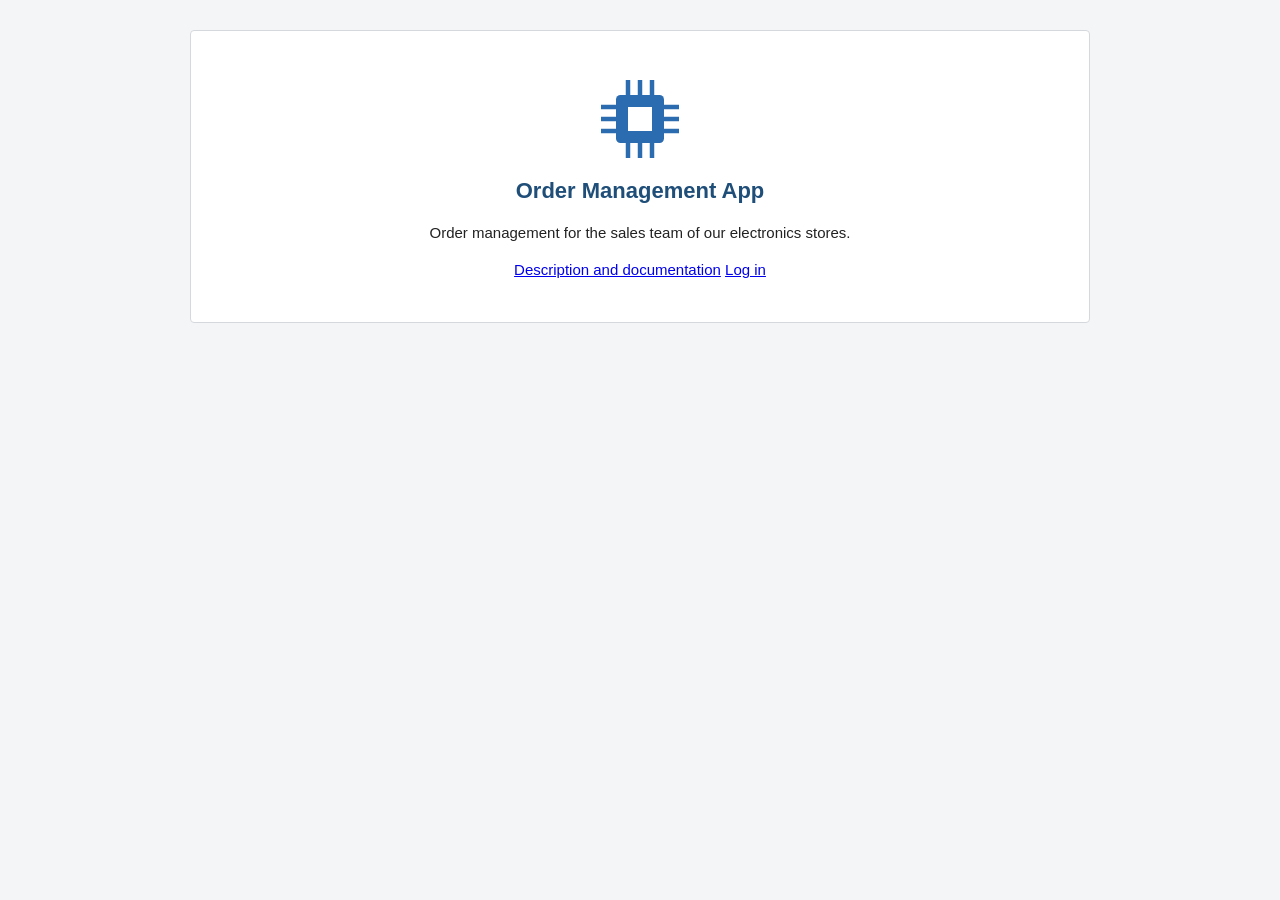
==== application/client/index.html @ a6c9cc2a "Interfície d'inici" ====
<!DOCTYPE html>
<html lang="en">
<head>
    <meta charset="UTF-8">
    <meta name="viewport" content="width=device-width, initial-scale=1.0">
    <title>Order Management App</title>
    <link rel="stylesheet" href="styles.css">
</head>
<body>
    <main>
        <div class="box start">
            <img src="logo.svg" alt="Order Management App logo">
            <h1>Order Management App</h1>
            <p>Order management for the sales team of our electronics stores.</p>
            <div class="buttons">
                <a class="button" href="documentation.html">Description and documentation</a>
                <a class="button primary" href="login.html">Log in</a>
            </div>
        </div>
    </main>
</body>
</html>
---- application/client/styles.css ----
/* Estils comuns de totes les interfícies */

body {
    margin: 0;
    background: #f4f5f7;
    color: #222;
    font-family: Arial, Helvetica, sans-serif;
    font-size: 15px;
    line-height: 1.5;
}

main {
    max-width: 900px;
    margin: 30px auto;
    padding: 0 16px;
}

.box {
    background: #fff;
    border: 1px solid #d5d9de;
    border-radius: 4px;
    padding: 20px 24px;
}

h1 {
    margin-top: 0;
    font-size: 22px;
    color: #1f4e79;
}

h2 {
    font-size: 17px;
    color: #1f4e79;
    margin-bottom: 4px;
}

/* Pàgina d'inici */

.start {
    text-align: center;
    padding: 40px 24px;
}

.start img {
    width: 96px;
    height: 96px;
}
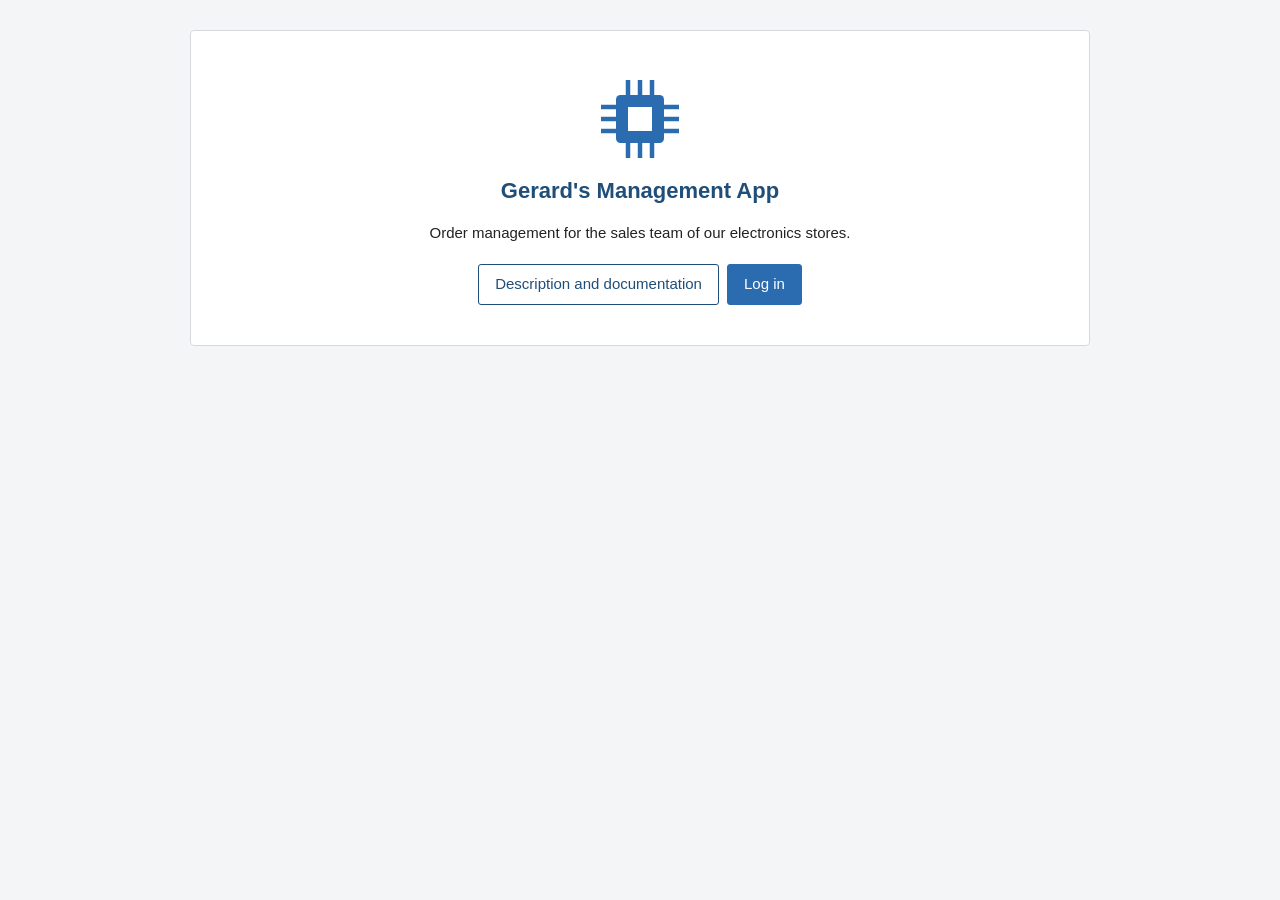
==== commit f9c03f2d: "Canvi del nom de l'aplicació a Gerard's Management App" ====
--- a/application/client/index.html
+++ b/application/client/index.html
@@ -3,14 +3,14 @@
 <head>
     <meta charset="UTF-8">
     <meta name="viewport" content="width=device-width, initial-scale=1.0">
-    <title>Order Management App</title>
+    <title>Gerard's Management App</title>
     <link rel="stylesheet" href="styles.css">
 </head>
 <body>
     <main>
         <div class="box start">
-            <img src="logo.svg" alt="Order Management App logo">
-            <h1>Order Management App</h1>
+            <img src="logo.svg" alt="Gerard's Management App logo">
+            <h1>Gerard's Management App</h1>
             <p>Order management for the sales team of our electronics stores.</p>
             <div class="buttons">
                 <a class="button" href="documentation.html">Description and documentation</a>
--- a/application/client/styles.css
+++ b/application/client/styles.css
@@ -45,3 +45,139 @@
     width: 96px;
     height: 96px;
 }
+
+/* Formularis */
+
+label {
+    display: block;
+    margin-bottom: 4px;
+    font-weight: bold;
+}
+
+input[type="text"],
+input[type="password"],
+input[type="email"],
+input[type="tel"],
+input[type="number"],
+textarea,
+select {
+    box-sizing: border-box;
+    width: 100%;
+    max-width: 400px;
+    padding: 7px 8px;
+    border: 1px solid #b9bfc7;
+    border-radius: 3px;
+    font-size: 15px;
+    font-family: inherit;
+}
+
+input[type="number"] {
+    width: 90px;
+}
+
+input:disabled {
+    background: #eceef1;
+}
+
+.field {
+    margin-bottom: 14px;
+}
+
+.option {
+    display: block;
+    font-weight: normal;
+    margin-bottom: 6px;
+}
+
+/* Botons */
+
+.buttons {
+    margin-top: 20px;
+    display: flex;
+    flex-wrap: wrap;
+    gap: 8px;
+}
+
+.start .buttons {
+    justify-content: center;
+}
+
+button,
+.button {
+    display: inline-block;
+    padding: 8px 16px;
+    border: 1px solid #1f4e79;
+    border-radius: 3px;
+    background: #fff;
+    color: #1f4e79;
+    font-size: 15px;
+    font-family: inherit;
+    text-decoration: none;
+    cursor: pointer;
+}
+
+button:hover,
+.button:hover {
+    background: #e8eef5;
+}
+
+.primary {
+    background: #2b6cb0;
+    border-color: #2b6cb0;
+    color: #fff;
+}
+
+.primary:hover {
+    background: #245a93;
+}
+
+/* Taules */
+
+.table-wrapper {
+    overflow-x: auto;
+}
+
+table {
+    border-collapse: collapse;
+    width: 100%;
+}
+
+th,
+td {
+    border: 1px solid #d5d9de;
+    padding: 6px 10px;
+    text-align: left;
+    vertical-align: top;
+}
+
+th {
+    background: #eef1f4;
+}
+
+td.number {
+    text-align: right;
+    white-space: nowrap;
+}
+
+/* Missatges */
+
+.message {
+    margin-top: 16px;
+    padding: 10px 12px;
+    border-radius: 3px;
+}
+
+.message:empty {
+    display: none;
+}
+
+.result {
+    background: #eef6ee;
+    border: 1px solid #b7d4b7;
+}
+
+.error {
+    background: #fbeeee;
+    border: 1px solid #e0b4b4;
+    color: #8a1f1f;
+}
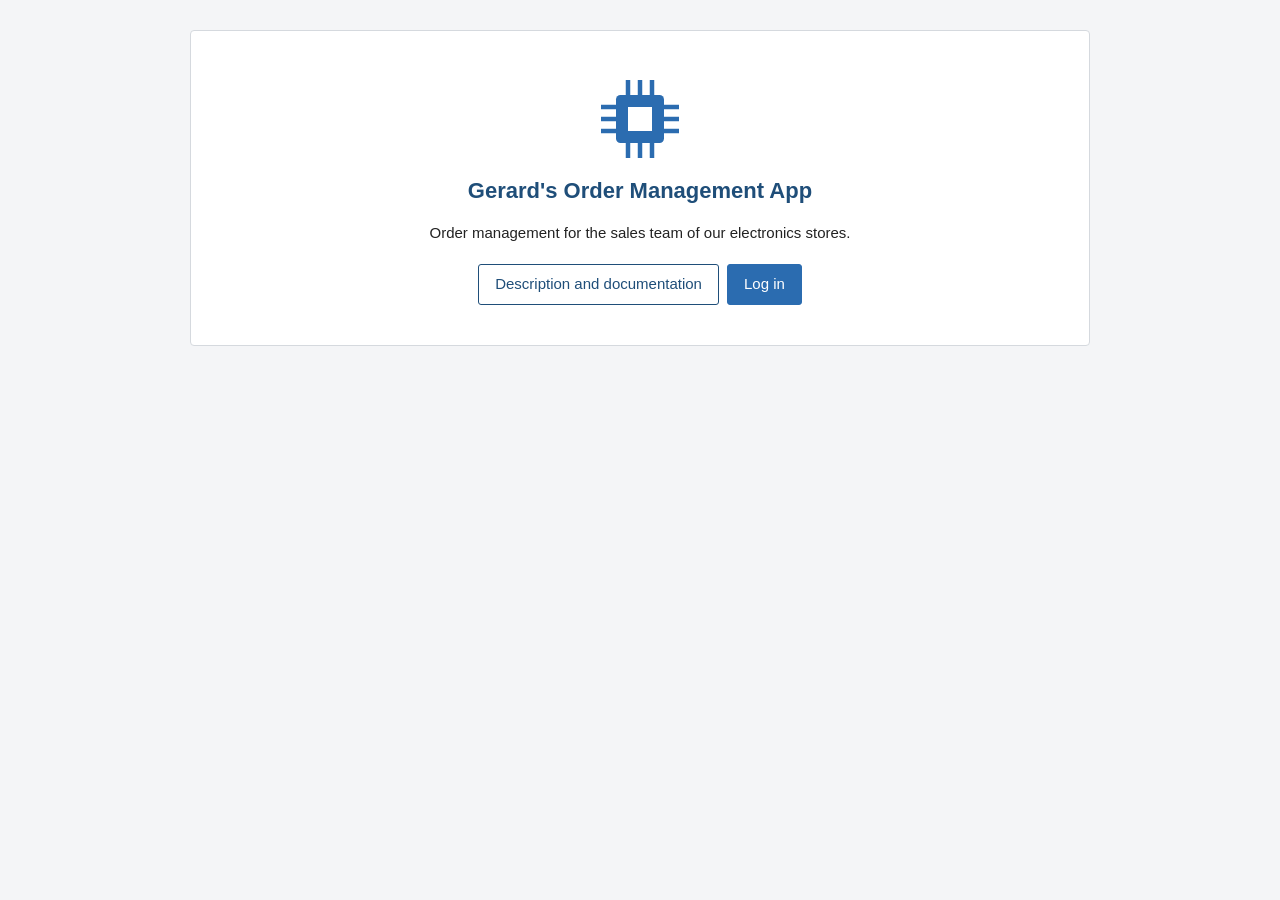
==== commit 2c76e134: "Canvi del nom de l'aplicació a Gerard's Order Management App" ====
--- a/application/client/index.html
+++ b/application/client/index.html
@@ -3,14 +3,14 @@
 <head>
     <meta charset="UTF-8">
     <meta name="viewport" content="width=device-width, initial-scale=1.0">
-    <title>Gerard's Management App</title>
+    <title>Gerard's Order Management App</title>
     <link rel="stylesheet" href="styles.css">
 </head>
 <body>
     <main>
         <div class="box start">
-            <img src="logo.svg" alt="Gerard's Management App logo">
-            <h1>Gerard's Management App</h1>
+            <img src="logo.svg" alt="Gerard's Order Management App logo">
+            <h1>Gerard's Order Management App</h1>
             <p>Order management for the sales team of our electronics stores.</p>
             <div class="buttons">
                 <a class="button" href="documentation.html">Description and documentation</a>
